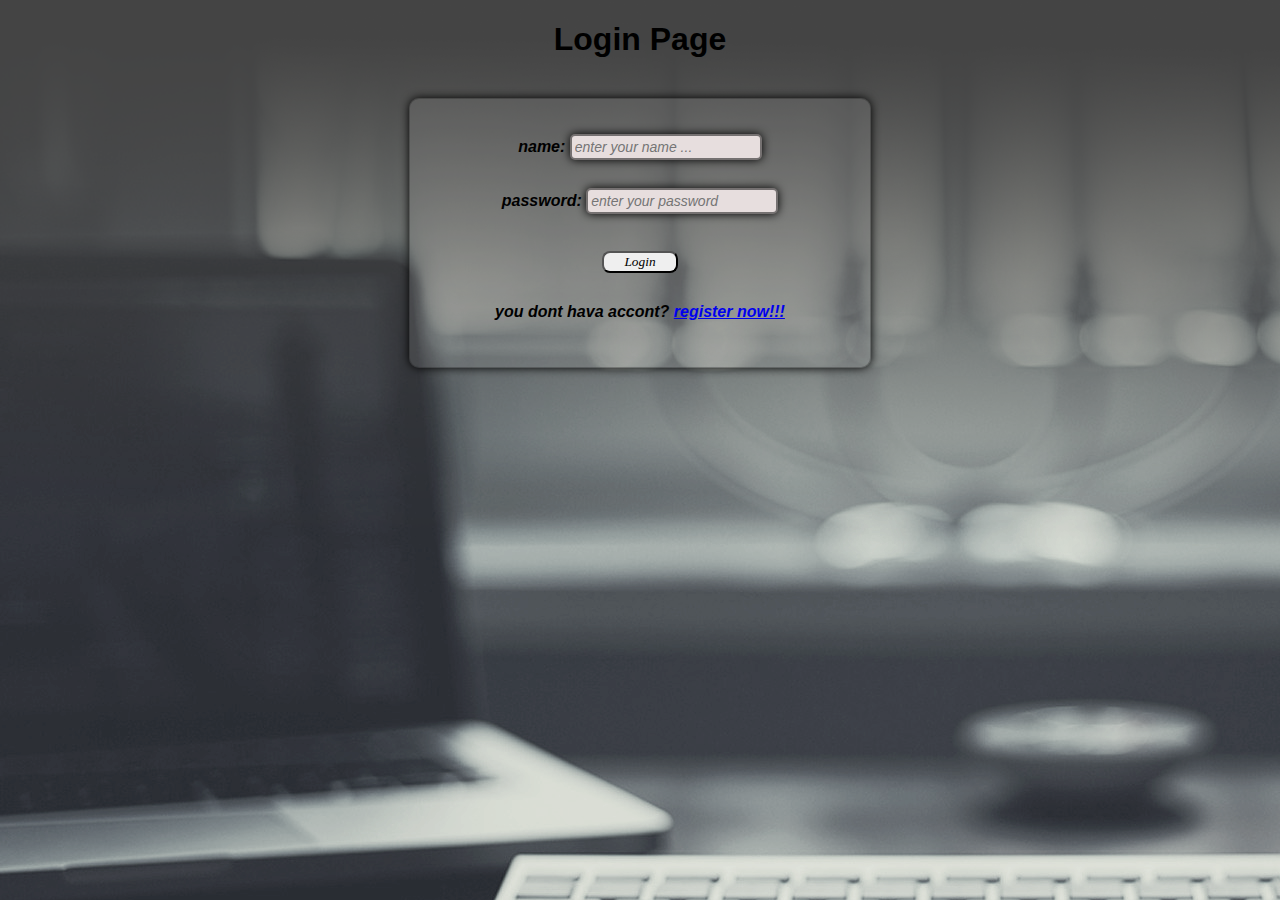
==== login.html @ b51ea071 "....." ====
<!DOCTYPE html>
<html>
<head>
  <link rel="stylesheet" href="style.css">
 <title>Login Page</title>
</head>
<body>
 <h1>Login Page</h1><br>
 <form class="form" action="">
 <label for="username">name:</label>
  <input type="text" id="username" name="username" placeholder="enter your name ..." required>
  <br> <br>
  <label for="password">password:</label>
  <input type="password" id="password" name="password" placeholder="enter your password" maxlength="8" required>
  <br><br>
  <input class="sabt" type="submit" value="Login" >
 <p>you dont hava accont? <a class="tn" href="index.html">register now!!!</a></p>



 </form>

 
</body>
</html>
---- style.css ----
body{
    background-image: url(picture/Website-Design-Background.png);
    font-family: sans-serif,Verdana, Geneva, Tahoma;
}
.form{
    padding: 30px;
    border: 1px solid #1e1d1d4d;
background-color: #b4b1b124; 
 width: 400px;  
 text-align: center;
margin:auto;
border-radius: 10px;
box-shadow:0 0 10px #000 ;
font-style: italic;
font-weight: bold;


}
h1{

    text-align: center;
}
input[type="text"],input[type=password],input[type="email"],input[type="number"]
{

margin: 5px 0;
border: 2px solid #757171;
outline: none;
border-radius: 5px;
font-style: italic;
padding: 3px;
box-sizing: border-box;
box-shadow: 0 0 10px;
font-size: 14px;
border-style:double;
background-color: #e7dede;

}
input[type="submit"]{
font-family: 'comic sans ms',cursive;
width: 19%;
margin: 14px 0;
cursor: pointer;
font-style: italic;



}
.sabt{
    transition: color .5s,padding .5s,background-color .5s,border-radius .5s;
    border-radius: 8px;

}
.sabt:hover{
color: wheat;
background-color: black;
border-radius: 10px;
padding: 10px;
font-size: medium;
}
.register{
    color:#1d1d1d;
}
.site:hover{

    color: #0de93d;
}
.tn:hover{
    color: #0de93d;
}
input[type="number"]{

    margin-right: 30px;
}
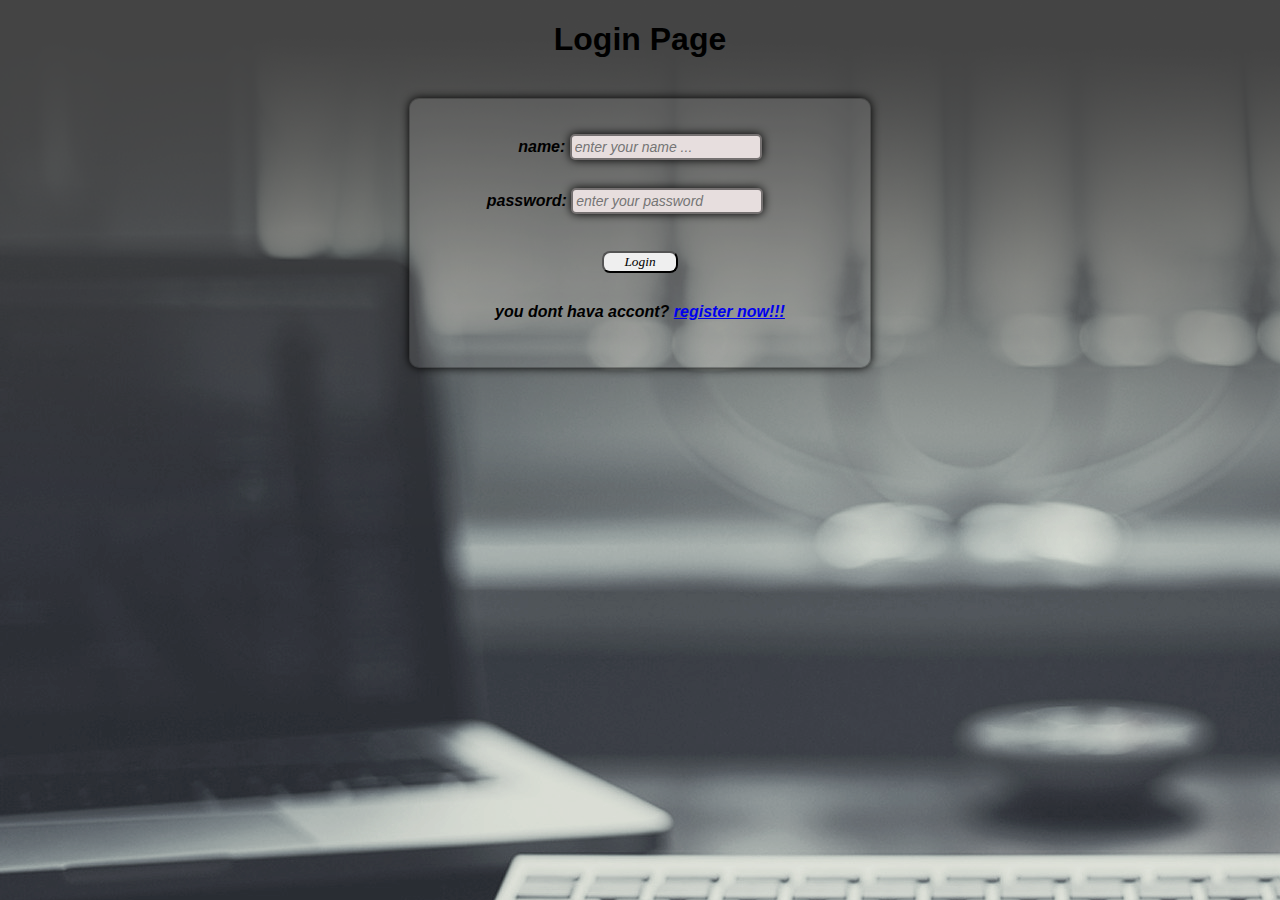
==== commit 3f564a66: "a" ====
--- a/login.html
+++ b/login.html
@@ -10,8 +10,8 @@
  <label for="username">name:</label>
   <input type="text" id="username" name="username" placeholder="enter your name ..." required>
   <br> <br>
-  <label for="password">password:</label>
-  <input type="password" id="password" name="password" placeholder="enter your password" maxlength="8" required>
+  <label for="passwordl">password:</label>
+  <input type="passwordl" id="password" name="password" placeholder="enter your password" maxlength="8" required>
   <br><br>
   <input class="sabt" type="submit" value="Login" >
  <p>you dont hava accont? <a class="tn" href="index.html">register now!!!</a></p>
--- a/style.css
+++ b/style.css
@@ -71,4 +71,19 @@
 input[type="number"]{
 
     margin-right: 30px;
+}
+input[type="passwordl"]{
+    margin: 5px 0;
+border: 2px solid #757171;
+outline: none;
+border-radius: 5px;
+font-style: italic;
+padding: 3px;
+box-sizing: border-box;
+box-shadow: 0 0 10px;
+font-size: 14px;
+border-style:double;
+background-color: #e7dede;
+margin-right:30px;
+
 }